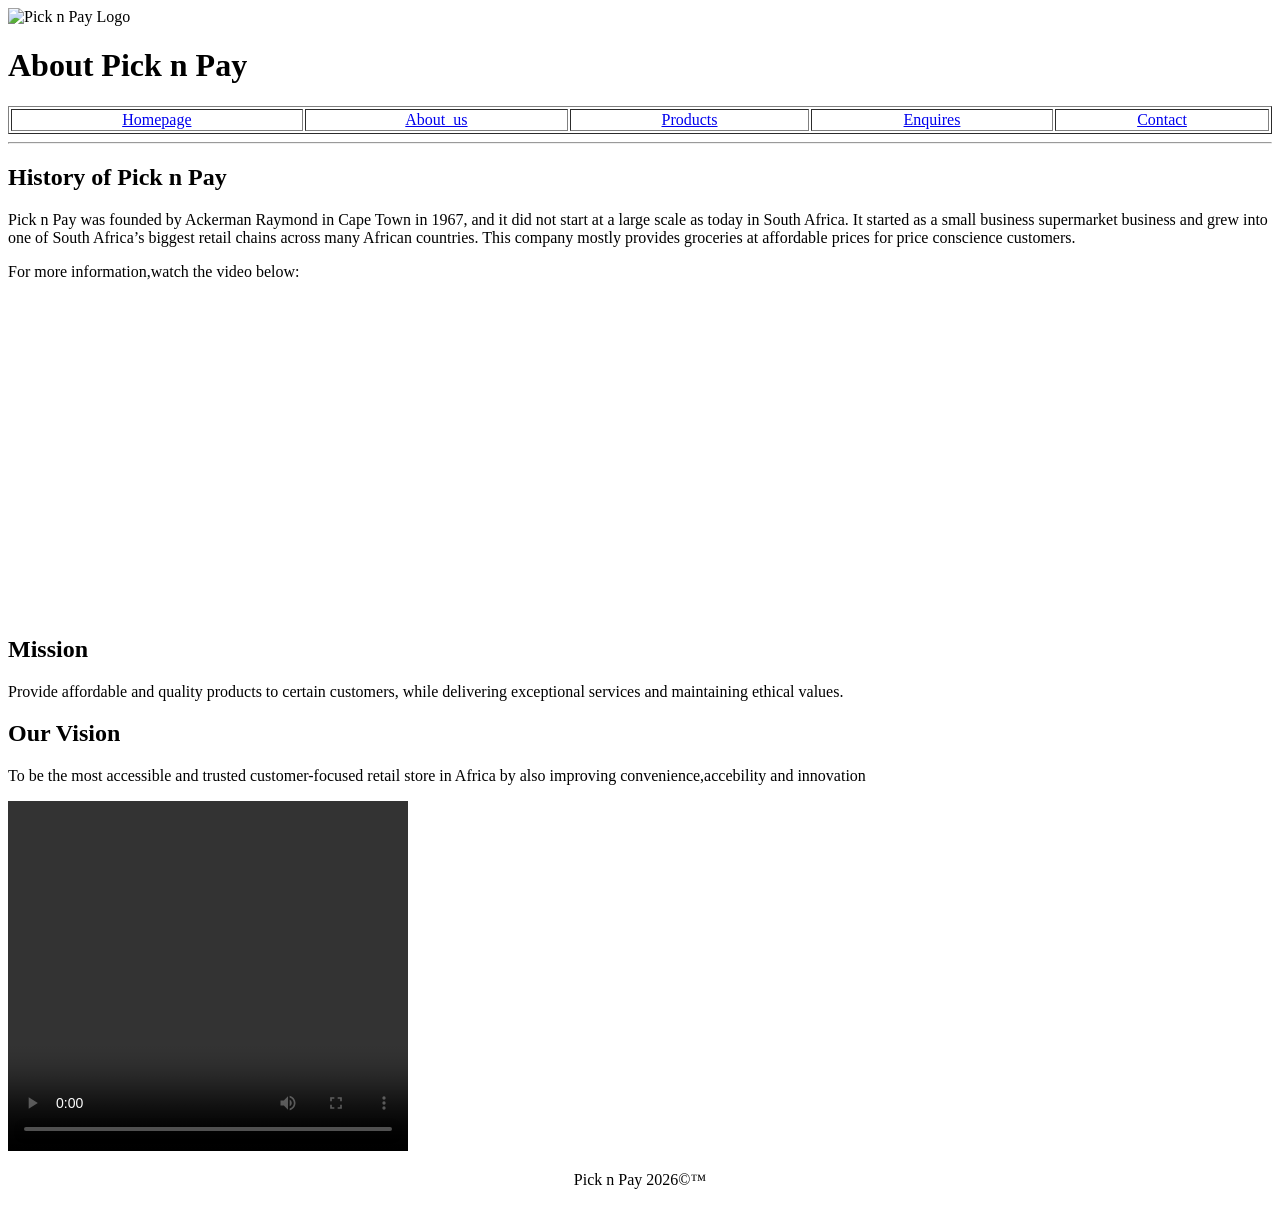
==== about_us.html @ 8ac061cc "Add files via upload" ====
<!DOCTYPE html>
<html lang="en">
<head>
    <meta charset="UTF-8">
    <meta name="viewport" content="width=device-width, initial-scale=1.0">
    <title>About_us</title>
     <link rel="stylesheet" href="css_assets/styles.css">
</head>
<body>
       <img src="images/Pick n Pay logo.png" alt="Pick n Pay Logo">
        <!--Created by using Canva-->
    <header><h1>About Pick n Pay</h1>
     
    <nav>
            <table border="1" width="100%">
                <tr class="navigation">
                <td align="center"><a href="index.html">Homepage</a></td>
                <td align="center"><a href="about_us.html">About_us</a></td>
                <td align="center"><a href="products.html">Products</a></td>
                <td align="center"><a href="enquires.html">Enquires</td></a>
                <td align="center"><a href="contact.html">Contact</td></a>
                </tr>
            </table>

    </nav>
        </header>
        <hr>
        <main>
            <h2>History of Pick n Pay</h2>
            <p>Pick n Pay was founded by Ackerman Raymond in Cape Town in 1967, and it did not start at a large scale as today in South Africa. It started as a small business supermarket business and grew into one of South Africa’s biggest retail chains across many African countries. This company mostly provides groceries at affordable prices for price conscience customers.</p>
            <p>For more information,watch the video below:</p>
            <iframe width="560" height="315" src="https://www.youtube.com/embed/9Nra5q8rr3Y?si=2qhncYGXu75S7bxk" title="YouTube video player" frameborder="0" allow="accelerometer; autoplay; clipboard-write; encrypted-media; gyroscope; picture-in-picture; web-share" referrerpolicy="strict-origin-when-cross-origin" allowfullscreen></iframe>
            <!--Video that excplains more on Pick n Pay's history-->
            <h2>Mission</h2>
            <p>Provide affordable and quality products to certain customers, while delivering exceptional services and maintaining ethical values. </p>
            <h2>Our Vision</h2>
            <p>To be the most accessible and trusted customer-focused retail store in Africa by also improving convenience,accebility and innovation</p>
            <video src="videos/8801823-uhd_2160_3840_24fps.mp4" width="400" height="350" autoplay controls></video>
            <!--Customer Shopping for fresh fruits-->
        </main>
        <footer>
             <p><center>Pick n Pay 2026&copy;&trade;</center></p>
             <!--Copyright of Pick n Pay-->
        </footer>


    
</body>
</html>
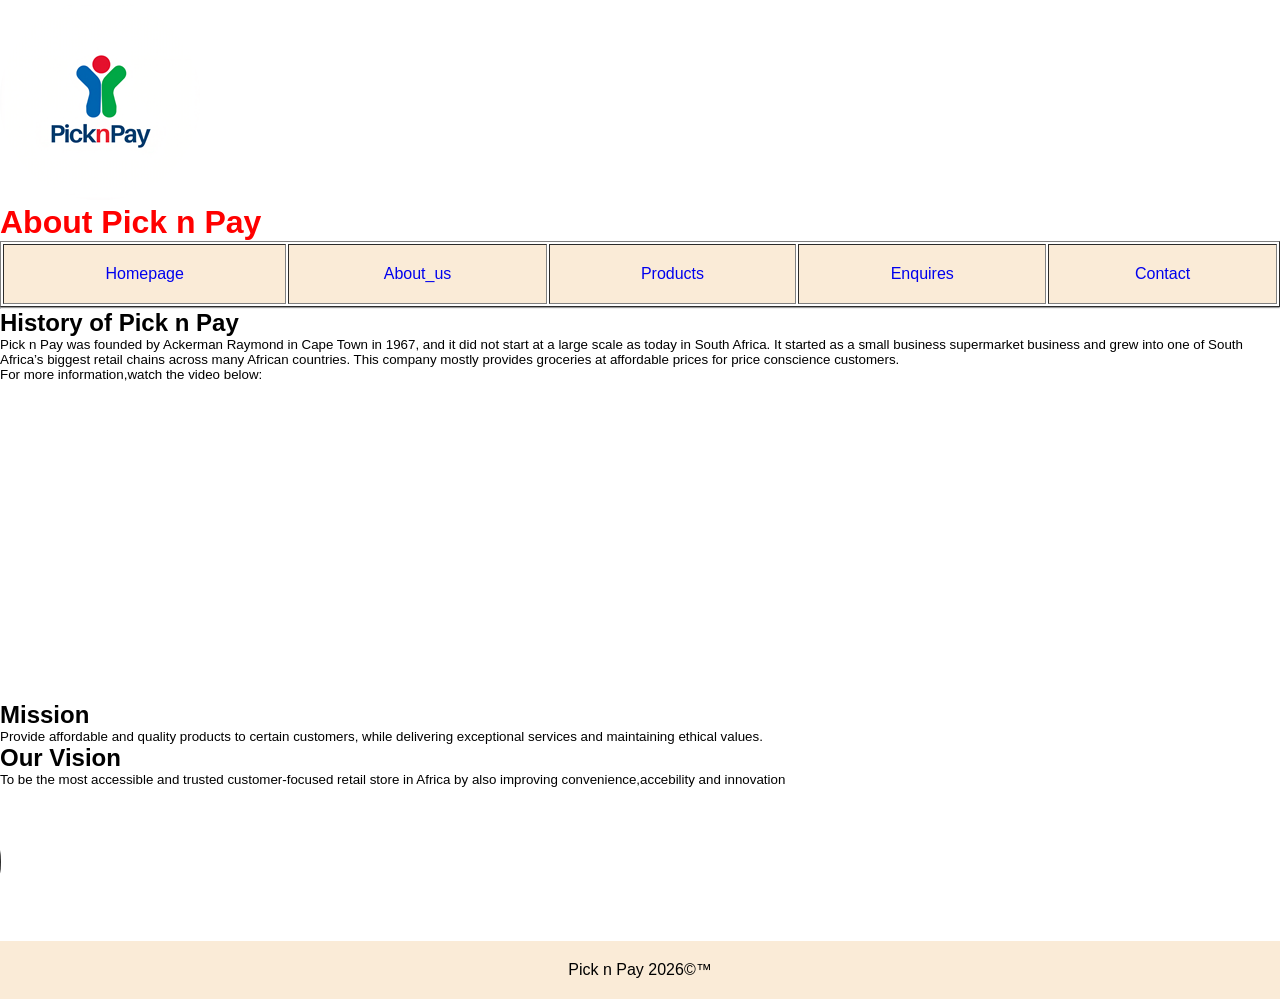
==== commit 92a5d1c0: "Update about_us.html" ====
--- a/about_us.html
+++ b/about_us.html
@@ -5,6 +5,9 @@
     <meta name="viewport" content="width=device-width, initial-scale=1.0">
     <title>About_us</title>
      <link rel="stylesheet" href="css_assets/styles.css">
+    <meta name="description" content="Learn about Pick n Pay's history, mission, vision, values, and commitment to providing quality products at affordable prices.">
+
+<meta name="keywords" content="Pick n Pay history, Raymond Ackerman, mission, vision, values, retail company, South Africa">
 </head>
 <body>
        <img src="images/Pick n Pay logo.png" alt="Pick n Pay Logo">
@@ -46,4 +49,4 @@
 
     
 </body>
-</html>+</html>
--- a/css_assets/styles.css
+++ b/css_assets/styles.css
@@ -0,0 +1,112 @@
+/*CSS RESET*/
+*{
+    margin: 0;
+    padding: 0;
+    box-sizing: border-box;
+}
+
+body{
+   font-family: 'Gill Sans', 'Gill Sans MT', Calibri, 'Trebuchet MS', sans-serif;
+}
+
+p{
+    font-size: 10pt;
+}
+
+h1{
+    color: red
+}
+header{
+    background-color: white;
+}
+
+footer{
+    background-color: antiquewhite;
+    text-align: center;
+    padding: 20px;
+}
+
+.navigation{
+    display: ruby-text-container;
+    background-color: antiquewhite;
+}
+
+.navigation a{
+    text-decoration: none;
+    display: block;
+    padding: 20px ;
+}
+
+.navigation :hover{
+    background-color: white;
+}
+
+img{
+    max-width: 500px;
+    height: auto;
+    border-radius: 100px;
+}
+
+video{
+    max-width: 300px;
+    height: auto;
+    border-radius: 100px;
+}
+
+/*containedr for webpage layout*/
+.container{
+    display: inline-grid;
+    grid-template-columns: auto auto auto;
+    background-color: aliceblue;
+    padding: 20px;
+}
+
+.container div{
+    background-color: antiquewhite;
+    padding: 10px;
+    margin: 5px;
+    border-radius: 15px;
+    text-align: center;
+    
+}
+
+li{
+    list-style-type: none;
+}
+
+@media screen and (min-width: 480px) and (max-width: 768px) {
+  body {
+    background-color: lavenderblush;
+  }
+  .navigation{
+    display: block;
+    background-color: antiquewhite;
+    font-size: 8pt;
+}
+
+.navigation a{
+    text-decoration: none;
+    display: block;
+    padding: 20px ;
+}
+
+.navigation :hover{
+    background-color: white;
+}
+h1{
+    font-size: 14pt;
+}
+
+p{
+    font-size: 8pt;
+}
+
+.container{
+    display: block;
+    grid-template-rows: auto auto auto;
+    background-color: aliceblue;
+    padding: 20px;
+}
+
+}
+
